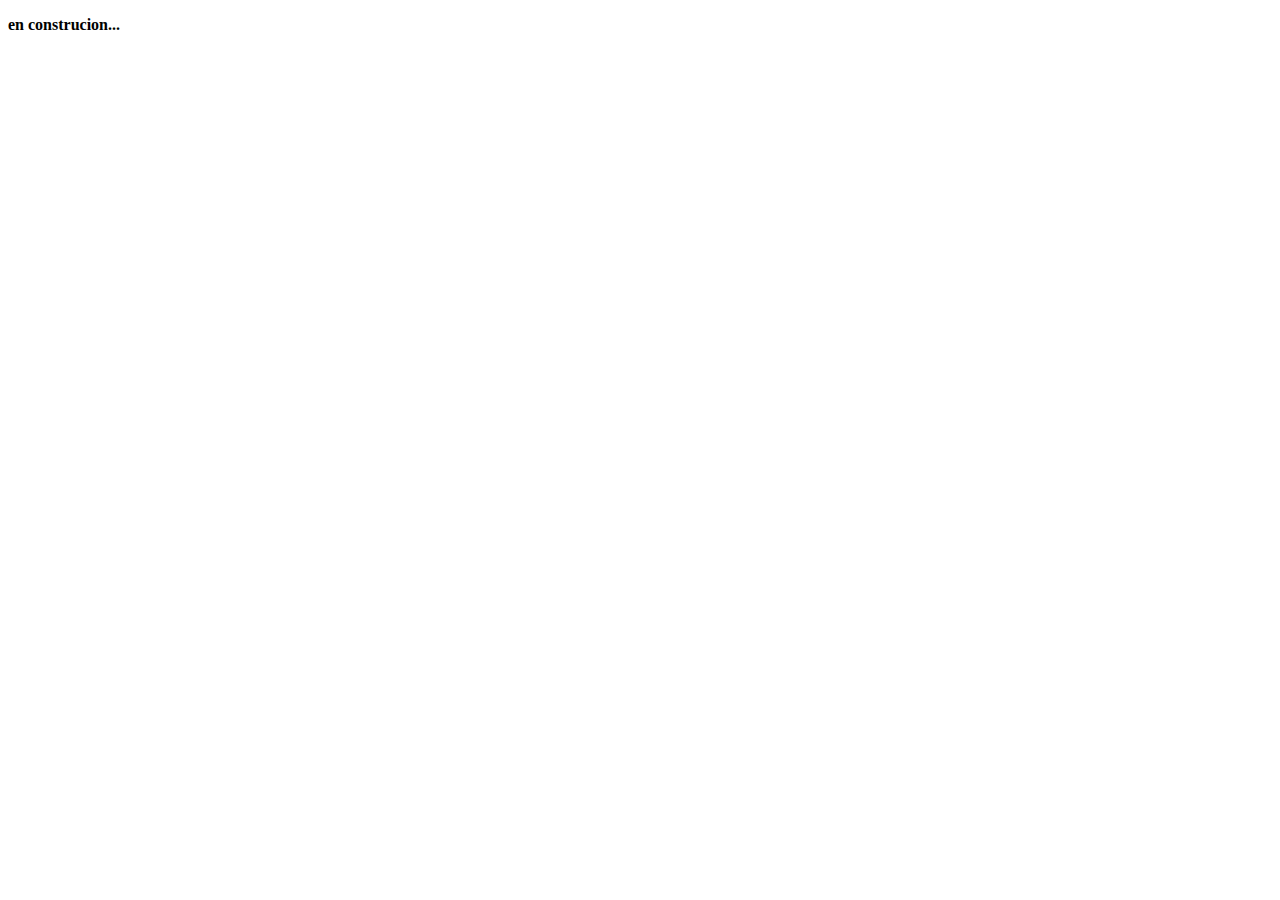
==== enConstruccion.html @ 9d7efbf0 "Add files via upload" ====
<!DOCTYPE html>
<html lang="en">
<head>
    <meta charset="UTF-8">
    <meta name="viewport" content="width=device-width, initial-scale=1.0">
    <title>Document</title>
</head>
<body>
    <div>
        <p><strong>en construcion...</strong></p>
    </div>
    
</body>
</html>
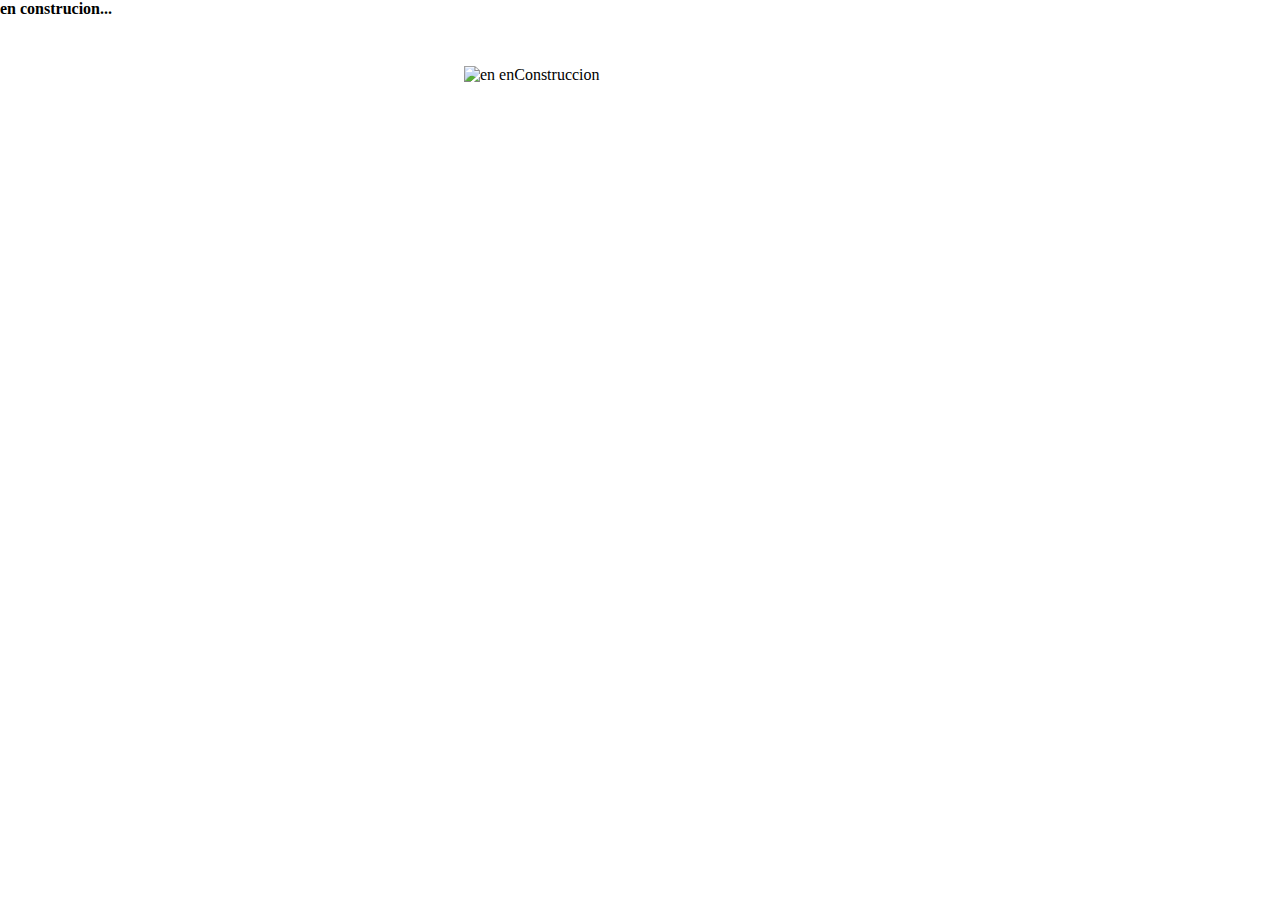
==== commit f936d5b4: "Add files via upload" ====
--- a/enConstruccion.html
+++ b/enConstruccion.html
@@ -3,12 +3,16 @@
 <head>
     <meta charset="UTF-8">
     <meta name="viewport" content="width=device-width, initial-scale=1.0">
-    <title>Document</title>
+    <title>Sitio en Construccion</title>
+    <link rel="stylesheet" href="style.css">
+    <script defer src="appBanner.js"></script>
 </head>
-<body>
+<body id="enConstrucion1">
     <div>
         <p><strong>en construcion...</strong></p>
     </div>
-    
+    <section >
+        <img src="../bannerEmpanadas/sitioEnConstruccion.jpg" alt="en enConstruccion">
+    </section>
 </body>
 </html>--- a/style.css
+++ b/style.css
@@ -0,0 +1,292 @@
+
+  @import url('https://fonts.googleapis.com/css2?family=Black+Ops+One&family=Oswald:wght@400;500&display=swap');
+*{
+    padding: 0;
+    margin: 0;
+    box-sizing: border-box;    
+}  
+    .banner{
+            font-family: 'Osvald','Courier New', Courier, monospace;
+            margin-top: 7rem;
+            width: 100%;
+            height:30rem;
+            animation: banner 15s infinite linear alternate;
+            background-size: 100% 100%;
+            background-position: center center;
+            position: relative;
+            display: flex;
+            justify-content: center;
+            align-items: center;    
+            margin-top: 0;
+}
+@keyframes banner{
+    0%, 20%{
+            background-image: url(../bannerEmpanadas/empanadas1.jpg);
+    }
+    25%, 45%{
+            background-image: url(../bannerEmpanadas/empanadas2.jpg);
+    }
+    50%, 75%{
+            background-image: url(../bannerEmpanadas/empanadas3.jpg);
+    }
+    80%, 100%{
+            background-image: url(../bannerEmpanadas/empanadas4.jpg);
+    }
+}
+.capa{
+    width: 100%;
+    height: 100%;
+    position: absolute;
+    top:0;
+    left:0;
+    background-color: rgba(0,0,0,.2);        
+}
+.info{
+    z-index: 1;
+    width:100%;
+    max-width: 53%;
+    text-align: center;
+}
+.info h1{
+    color: #fff;
+    font-size: 45px;
+    margin-bottom: 20px;
+    letter-spacing: 2px;
+}
+.info p{
+    color: #c7c7c7;
+    line-height: 1.7;
+    margin-bottom: 30px;    
+}
+.info a{
+    background-color: #3088e0;
+    padding: 16px 36px;   
+    border-radius: 1.5rem;
+    text-decoration: none;
+    color: #fff;
+    display: inline-block;
+}
+#foo{
+    position:relative;
+    top: 0;
+    left: 0;
+    display: flex;
+    flex-direction: row;
+    justify-content:space-around ;
+    height: 2rem;
+    padding-top: .5rem;
+    align-items:flex-start;
+    max-width: 100%;
+    flex-basis: 100%;
+    background-color: #c7c7c7;
+}
+.iconos{
+    text-decoration: none;
+    display: flex;
+    flex-direction: row;
+    justify-content: space-evenly;
+    width: 7rem;
+    font-size: 1rem;
+    
+}
+.fa-youtube{
+    color: red;
+}
+.fa-instagram{
+    color:darkorchid;
+}
+.fa-facebook{
+    color: blue;
+}
+.fa-github-alt{
+    color:black;
+}
+/* /////////////////////////// */
+@media (max-width:600px){
+.info h1{
+         max-width: 600px;
+         margin-top: 2rem;
+         margin-left: -5rem;
+         font-size: 1.9rem;          
+ }    
+ .info p{
+         margin-top: 18rem; 
+         margin-left: -5rem;
+         color:white; 
+        }
+ .info a{            
+         display: inline-block;
+         margin-left: -5rem;
+        }         
+  
+}
+@media (max-width:432px){
+    .info{        
+         margin-top: -10rem;       
+    }
+    .info h1{
+           margin-top: 7rem;
+           margin-left: -.5rem;
+           font-size: 1.9rem;          
+    }
+
+    .info p{
+        width: 250px;
+        margin-top: 10rem; 
+        margin-left: -0.5rem;
+         color:white; 
+        } 
+        .info a{            
+            display: inline-block;
+            margin:auto;
+        }
+        #foo{            
+            top:300px;
+            margin-bottom:0;            
+        }    
+        #foo p{
+            padding: 2px;
+            font-size: 9px;
+            font-weight: bolder;
+        }
+}
+/*////////////landing Page /////////////////*/
+.grid-layout{
+    display: grid;
+    grid-template-columns: 50% 50%;
+    grid-template-rows:15% 35% 20% auto;
+    width: 99vw;
+    height: 97vh;
+    margin: 1rem auto;
+    padding: 1rem;    
+    justify-content: stretch;        
+}
+.uno{
+      text-align: center;
+      font-size: 3.8rem;
+      font-family: 'Osvald','Courier New', Courier, monospace;
+      font-weight: bolder;
+      padding: .5rem;
+      background-color: #3088e0;
+      border-radius: 1.5rem;
+      box-shadow: .5rem .5rem 1.9rem #3088e0;
+      text-align: center;
+      margin: .8rem;
+      width: 45rem;
+}
+.dos{
+    grid-row: span 4;    
+}
+.dos img{
+    width: 95%;
+    height: 97%;
+    border-radius: 2rem;
+
+    margin: .6rem .9rem;
+}
+.tres{    
+    grid-row: span 1;
+    
+}
+.tres ul {
+    list-style: none;        
+}
+.tres ul li p{
+    font-size: 1.7rem;
+    font-family: 'Osvald','Courier New', Courier, monospace;
+    text-align: justify;
+    font-weight: bolder;
+    margin: .5rem 9rem;
+    padding: .5rem;    
+    line-height: 2rem;
+}
+.tres ul li p i{
+    color: green;
+    padding: .5rem;
+}
+.cuatro p {
+    font-weight: bolder;
+    text-align: center;
+    font-size: 1rem;
+    text-align: justify;
+    font-family: 'Osvald','Courier New', Courier, monospace;
+    margin: 0 .5rem;
+}
+.cuatro {
+    display:flex;
+    margin: 1.5rem 5rem;    
+}
+.cuatro .fa-fade{
+    color :yellow;           
+}
+/*/////////////Comienzo input submit/enviar ////////*/
+.cinco{
+    border-radius: 2rem;
+    text-align: center;
+    padding: 1rem ;
+    height: 4.9rem;
+}
+.input-field{
+    position :relative;
+}
+.input-field input{
+    width: 14rem;
+    height: 3rem;
+    border-radius: .5rem;
+    font-size: 2rem;
+    padding: 0 .5rem;
+    border:.1rem solid black;
+    background: transparent;
+    color:black;
+    outline: none;
+}
+.input-field label{
+    position: absolute;
+    top: 45%;
+    left: 17rem;
+    transform: translateY(-50%);
+    color: black;
+    font-size: 1.2rem;
+    pointer-events: none;
+    transition: .3s;
+}
+input:focus ~ label{
+    top:0;
+    left: 17rem;
+    font-size: 1rem;
+    padding: 0 2px;
+    background-color: #fff;
+}
+.cinco .btnEnviar{
+    color:red;
+    margin: .5rem auto;
+    padding: 0 auto;
+    width: 8rem;
+}
+.cinco .linkContruccion a{
+    text-decoration: none;
+    padding: .5rem 2rem ;
+    outline: .1rem solid black;
+    font-size: 2rem;
+    color: black;
+    border-radius: .5rem;
+    
+}
+.cinco .linkContruccion{
+    margin: 1.1rem auto;   
+}
+#enConstrucion1 section{
+    margin: 3rem 29rem;    
+}
+#enConstrucion1 section img{
+      width: 40rem;
+      height: 80vh;
+}
+/*/////////////FIN input submit/enviar ////////*/
+.seis{
+    outline:2px solid red ;
+    grid-column: span 2;
+}
+
+
+
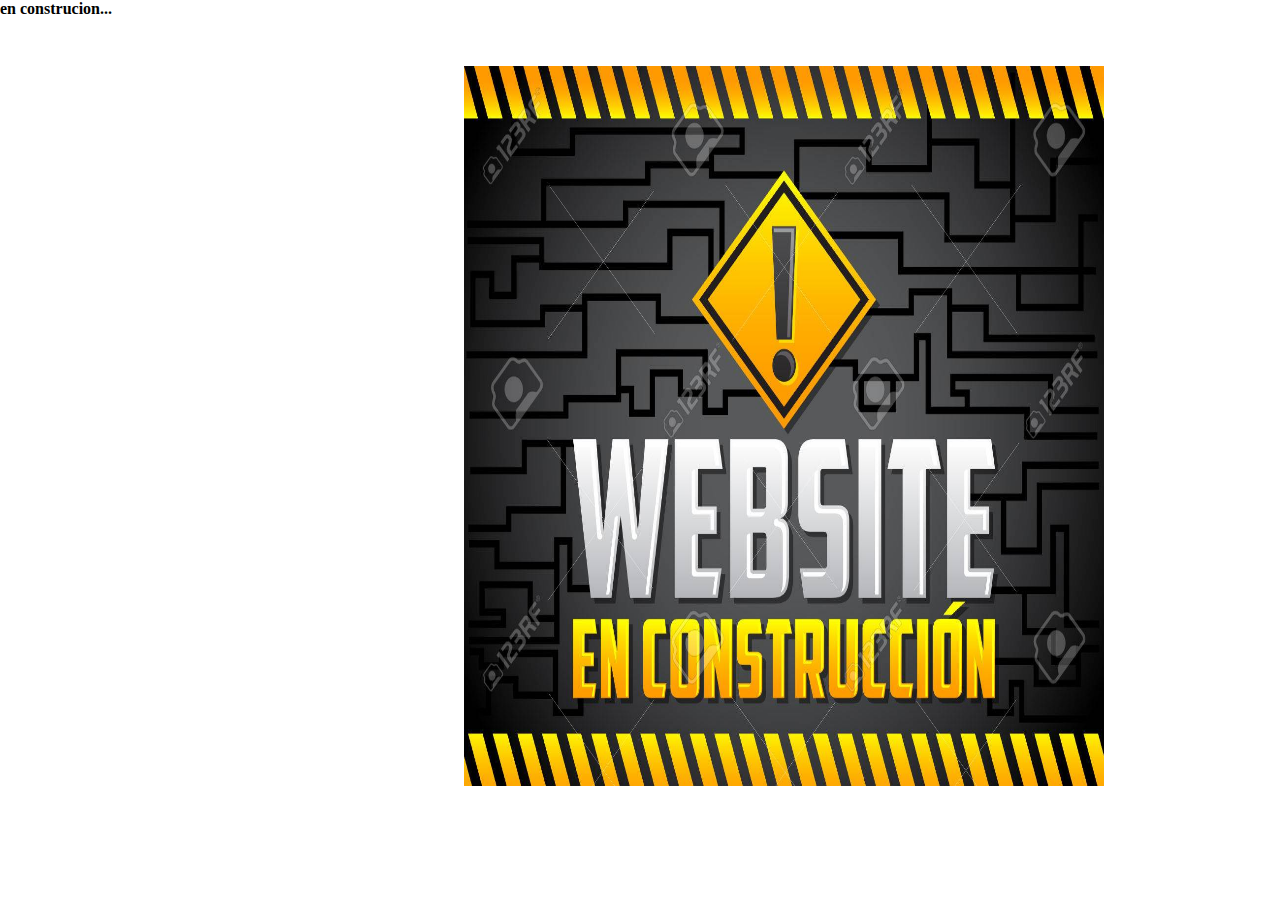
==== commit 0bd1b266: "Update enConstruccion.html" ====
--- a/enConstruccion.html
+++ b/enConstruccion.html
@@ -12,7 +12,7 @@
         <p><strong>en construcion...</strong></p>
     </div>
     <section >
-        <img src="../bannerEmpanadas/sitioEnConstruccion.jpg" alt="en enConstruccion">
+        <img src="sitioEnConstruccion.jpg" alt="en enConstruccion">
     </section>
 </body>
-</html>+</html>
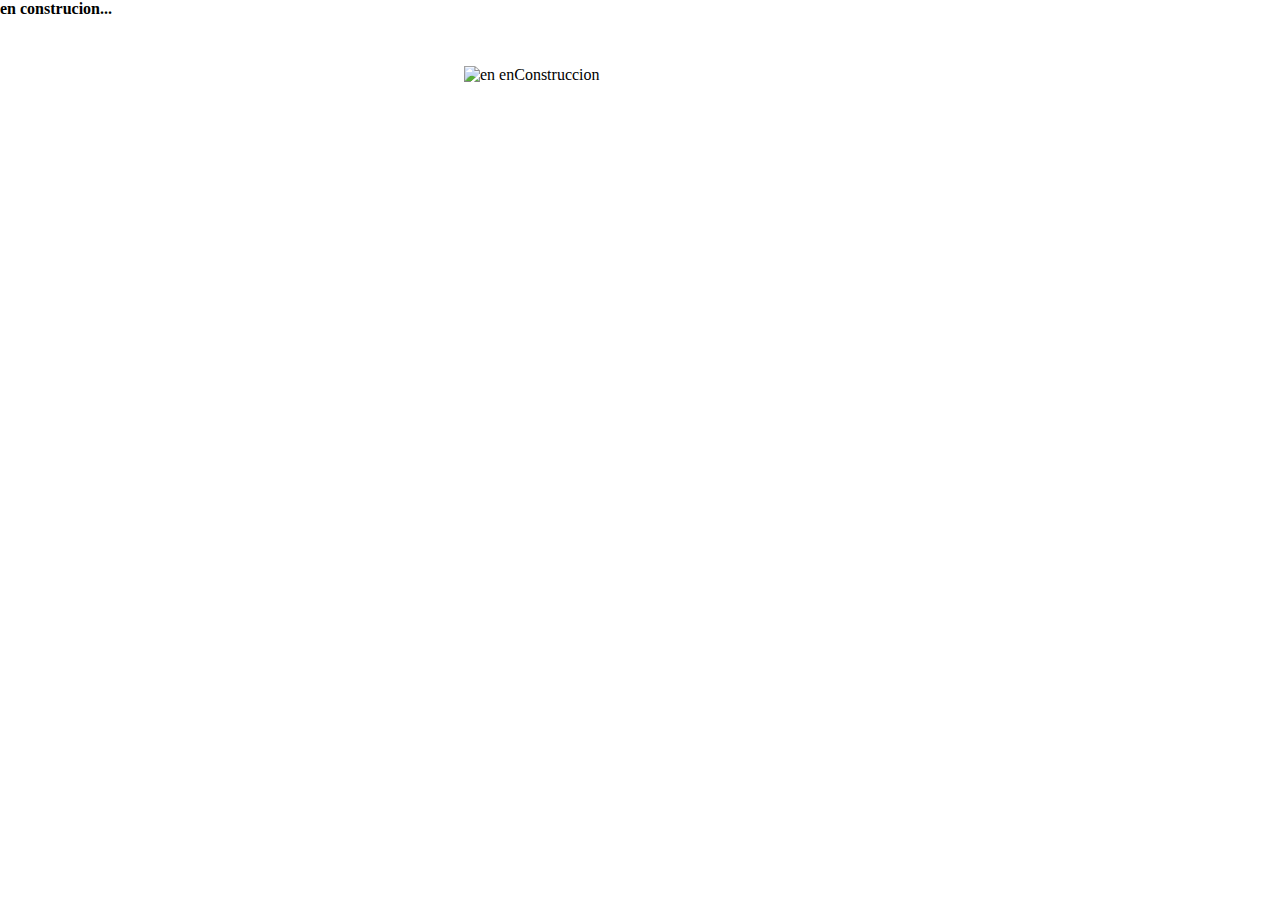
==== commit 134d8103: "Add files via upload" ====
--- a/enConstruccion.html
+++ b/enConstruccion.html
@@ -12,7 +12,7 @@
         <p><strong>en construcion...</strong></p>
     </div>
     <section >
-        <img src="sitioEnConstruccion.jpg" alt="en enConstruccion">
+        <img src="../bannerEmpanadas/sitioEnConstruccion.jpg" alt="en enConstruccion">
     </section>
 </body>
-</html>
+</html>--- a/style.css
+++ b/style.css
@@ -21,16 +21,16 @@
 }
 @keyframes banner{
     0%, 20%{
-            background-image: url(../bannerEmpanadas/empanadas1.jpg);
+            background-image: url(empanadas1.jpg);
     }
     25%, 45%{
-            background-image: url(../bannerEmpanadas/empanadas2.jpg);
+            background-image: url(empanadas2.jpg);
     }
     50%, 75%{
-            background-image: url(../bannerEmpanadas/empanadas3.jpg);
+            background-image: url(empanadas3.jpg);
     }
     80%, 100%{
-            background-image: url(../bannerEmpanadas/empanadas4.jpg);
+            background-image: url(empanadas4.jpg);
     }
 }
 .capa{
@@ -78,7 +78,7 @@
     align-items:flex-start;
     max-width: 100%;
     flex-basis: 100%;
-    background-color: #c7c7c7;
+    background-color: #3088e0;
 }
 .iconos{
     text-decoration: none;
@@ -86,8 +86,7 @@
     flex-direction: row;
     justify-content: space-evenly;
     width: 7rem;
-    font-size: 1rem;
-    
+    font-size: 1rem;    
 }
 .fa-youtube{
     color: red;
@@ -101,92 +100,112 @@
 .fa-github-alt{
     color:black;
 }
-/* /////////////////////////// */
+/* /////////index.html////////////////// */
 @media (max-width:600px){
-.info h1{
-         max-width: 600px;
-         margin-top: 2rem;
-         margin-left: -5rem;
-         font-size: 1.9rem;          
- }    
- .info p{
-         margin-top: 18rem; 
-         margin-left: -5rem;
-         color:white; 
-        }
- .info a{            
-         display: inline-block;
-         margin-left: -5rem;
-        }         
-  
-}
-@media (max-width:432px){
-    .info{        
-         margin-top: -10rem;       
+    .capa{
+        width: 100%;
+        height: 100%;
+        position: absolute;
+        top:0;
+        left:0;
+        background-color: rgba(0,0,0,.2);        
+    }
+    .info{
+        z-index: 1;
+        width:100%;
+        max-width: 53%;
+        text-align: center;        
+        margin-top: -5rem;
+        height: 20rem;
     }
     .info h1{
-           margin-top: 7rem;
-           margin-left: -.5rem;
-           font-size: 1.9rem;          
+        color: #fff;
+        font-size: 2rem;
+        letter-spacing: 2px;
+        
+    }
+    .info p{
+        color: #c7c7c7;
+        line-height: 1.7;         
+    }
+    .info a{
+        background-color: #3088e0;
+        padding: 16px 36px;   
+        margin-top: 3rem;
+        border-radius: 1.5rem;
+        text-decoration: none;
+        color: #fff;
+        display: inline-block;        
+    }
+    #foo{
+        position:relative;
+        top: 0;
+        left: 0;
+        display: flex;
+        flex-direction: row;
+        justify-content:space-around ;
+        height: 2rem;
+        padding-top: .5rem;
+        align-items:flex-start;
+        max-width: 100%;
+        flex-basis: 100%;
+        background-color: #3088e0;
+    }
+    .iconos{
+        text-decoration: none;
+        display: flex;
+        flex-direction: row;
+        justify-content: space-evenly;
+        width: 7rem;
+        font-size: 1rem;    
+    }
+    .fa-youtube{
+        color: red;
+    }
+    .fa-instagram{
+        color:darkorchid;
+    }
+    .fa-facebook{
+        color: blue;
+    }
+    .fa-github-alt{
+        color:black;
     }
 
-    .info p{
-        width: 250px;
-        margin-top: 10rem; 
-        margin-left: -0.5rem;
-         color:white; 
-        } 
-        .info a{            
-            display: inline-block;
-            margin:auto;
-        }
-        #foo{            
-            top:300px;
-            margin-bottom:0;            
-        }    
-        #foo p{
-            padding: 2px;
-            font-size: 9px;
-            font-weight: bolder;
-        }
-}
 /*////////////landing Page /////////////////*/
 .grid-layout{
     display: grid;
     grid-template-columns: 50% 50%;
-    grid-template-rows:15% 35% 20% auto;
+    grid-template-rows:15% 35% 20% 13% 2rem 2rem;
     width: 99vw;
     height: 97vh;
-    margin: 1rem auto;
-    padding: 1rem;    
-    justify-content: stretch;        
+    margin: 0 auto;
+    padding: 1rem;        
 }
 .uno{
-      text-align: center;
-      font-size: 3.8rem;
-      font-family: 'Osvald','Courier New', Courier, monospace;
-      font-weight: bolder;
-      padding: .5rem;
-      background-color: #3088e0;
-      border-radius: 1.5rem;
-      box-shadow: .5rem .5rem 1.9rem #3088e0;
-      text-align: center;
-      margin: .8rem;
-      width: 45rem;
+    text-align: center;
+    font-size: 1.5rem;
+    font-family: 'Osvald','Courier New', Courier, monospace;
+    font-weight: bolder;
+    padding: .5rem;
+    background-color: #3088e0;
+    border-radius: 1.5rem;
+    box-shadow: .5rem .5rem 1.9rem #3088e0;
+    text-align: center;
+    margin: .8rem;
+    width: 45rem;    
 }
 .dos{
-    grid-row: span 4;    
+    grid-row: span 7;    
 }
 .dos img{
-    width: 95%;
-    height: 97%;
+    width: 100%;
+    height: 96.2%;
     border-radius: 2rem;
-
-    margin: .6rem .9rem;
+    margin: .6rem .2rem;
 }
 .tres{    
-    grid-row: span 1;
-    
+    grid-row: span 1;    
 }
 .tres ul {
     list-style: none;        
@@ -224,7 +243,7 @@
     border-radius: 2rem;
     text-align: center;
     padding: 1rem ;
-    height: 4.9rem;
+    height: 8.3rem;      
 }
 .input-field{
     position :relative;
@@ -242,7 +261,7 @@
 }
 .input-field label{
     position: absolute;
-    top: 45%;
+    top: 28%;
     left: 17rem;
     transform: translateY(-50%);
     color: black;
@@ -251,15 +270,14 @@
     transition: .3s;
 }
 input:focus ~ label{
-    top:0;
+    top:.6rem;
     left: 17rem;
     font-size: 1rem;
     padding: 0 2px;
     background-color: #fff;
-}
+} 
 .cinco .btnEnviar{
-    color:red;
-    margin: .5rem auto;
+    margin: 2.5rem auto;
     padding: 0 auto;
     width: 8rem;
 }
@@ -269,8 +287,7 @@
     outline: .1rem solid black;
     font-size: 2rem;
     color: black;
-    border-radius: .5rem;
-    
+    border-radius: .5rem;    
 }
 .cinco .linkContruccion{
     margin: 1.1rem auto;   
@@ -283,10 +300,89 @@
       height: 80vh;
 }
 /*/////////////FIN input submit/enviar ////////*/
-.seis{
-    outline:2px solid red ;
-    grid-column: span 2;
+/*footer*/
+#fooLP{
+    background-color: #3088e0;
+    border-radius: .5rem;
+    display: flex;
+    flex-direction: row;
+    justify-content: space-around;
+    margin: -2.7rem .5rem;
+    font-family: 'Osvald','Courier New', Courier, monospace;
+    padding: .5rem;
+}
+}
+/*fin footer*/
+/*landingPage.html*/
+@media (max-width:600px){
+        .grid-layout{
+                grid-template-columns: 100%;
+                grid-template-rows:15% 20% 15% 13% 2rem 2rem;                       
+        }
+        .uno{
+                font-size:1.8rem ;
+                padding: .9rem ;
+                width: 34.5rem;                
+        } 
+        .tres{    
+                margin: 0 -2.5rem;          
+        }
+                
+        .cuatro p{
+                    text-align: justify;               
+                    margin: 0 -1.5rem;        
+                    width: 30rem;                                            
+        }
+        .cuatro {                
+                    width: 34rem;
+                    margin: 2rem .2rem;                         
+        }
+        .cuatro .fa-fade{
+                margin:0 2rem;
+                color :yellow;           
+        }
+            /*/////////////Comienzo input submit/enviar ////////*/
+        .input-field label{
+                left: 12rem;       
+        }
+            input:focus ~ label{
+                top:.6rem;
+                left: 11rem;       
+        } 
+        /*footer*/
+        #fooLP{
+            font-family: 'Osvald','Courier New', Courier, monospace;
+            margin: 28.5rem auto;
+        }
+        /*fin footer*/
 }
 
-
-
+ /*Pagina en construccion*/
+ .cinco .linkContruccion a{
+    text-decoration: none;
+    padding: .5rem 2rem ;
+    outline: .1rem solid black;
+    font-size: 2rem;
+    color: black;
+    border-radius: .5rem;    
+}
+.cinco .linkContruccion{
+    margin: 1.1rem auto;   
+}
+#enConstrucion1 section{
+margin: 3rem 29rem;    
+}
+#enConstrucion1 section img{
+    width: 40rem;
+    height: 80vh;
+   }
+@media (max-width:600px){
+    /*Pagina en construccion*/
+#enConstrucion1 section{
+margin: 3rem 2rem;    
+}
+#enConstrucion1 section img{
+    width: 100%;
+    height: 80vh;
+   }
+}   
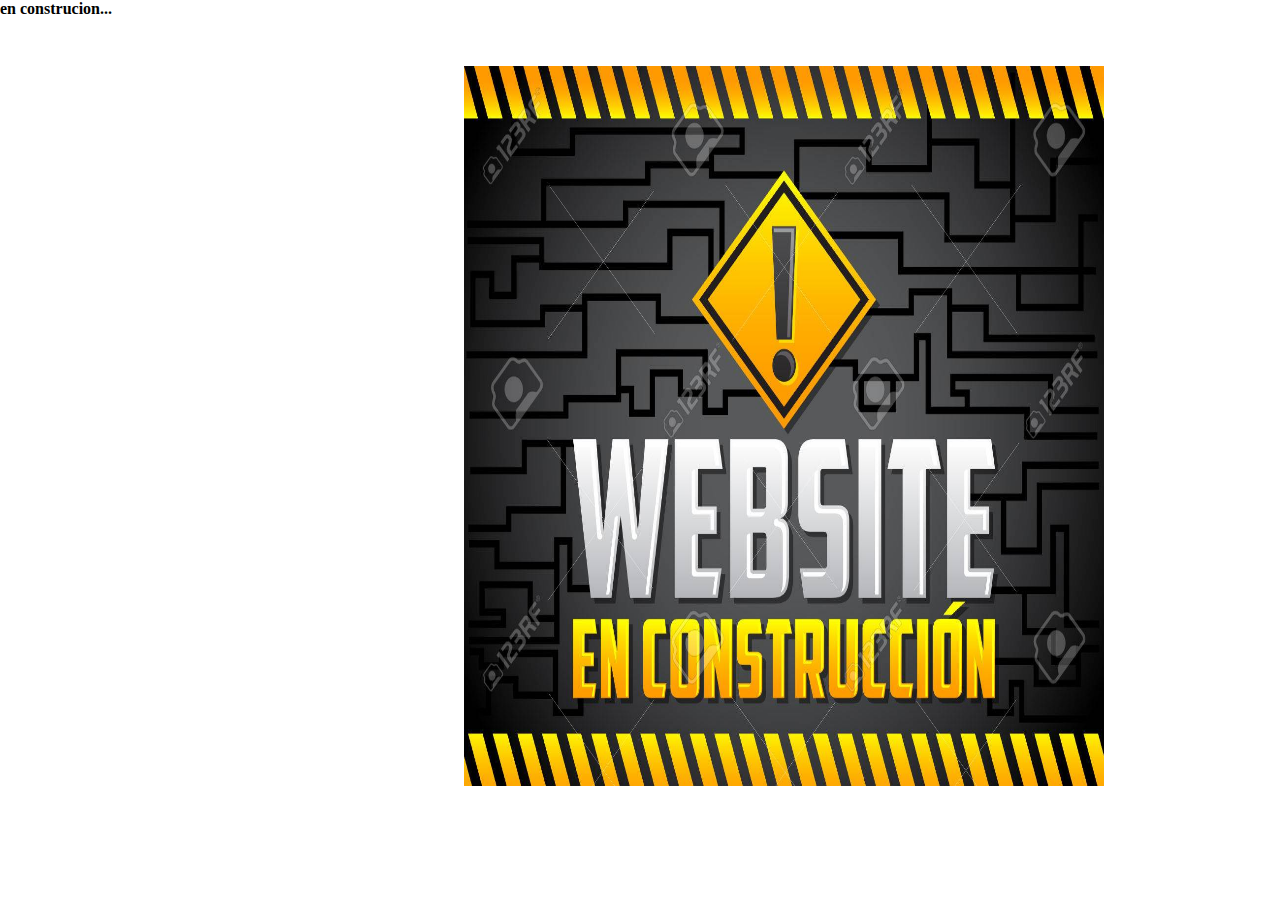
==== commit f3ad77cd: "Update enConstruccion.html" ====
--- a/enConstruccion.html
+++ b/enConstruccion.html
@@ -12,7 +12,7 @@
         <p><strong>en construcion...</strong></p>
     </div>
     <section >
-        <img src="../bannerEmpanadas/sitioEnConstruccion.jpg" alt="en enConstruccion">
+        <img src="sitioEnConstruccion.jpg" alt="en enConstruccion">
     </section>
 </body>
-</html>+</html>
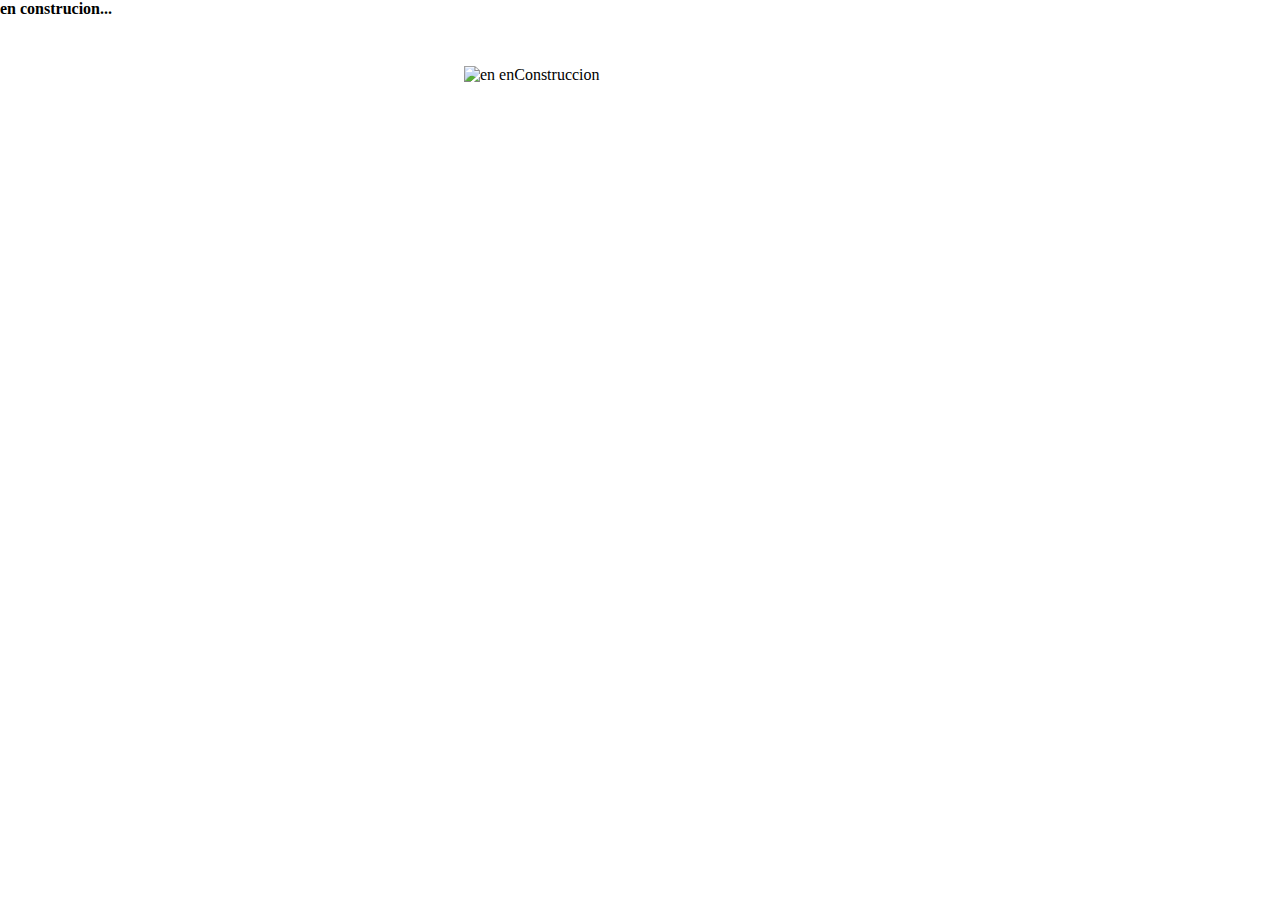
==== commit 5d753bdf: "Add files via upload" ====
--- a/enConstruccion.html
+++ b/enConstruccion.html
@@ -12,7 +12,7 @@
         <p><strong>en construcion...</strong></p>
     </div>
     <section >
-        <img src="sitioEnConstruccion.jpg" alt="en enConstruccion">
+        <img src="../bannerEmpanadas/sitioEnConstruccion.jpg" alt="en enConstruccion">
     </section>
 </body>
-</html>
+</html>--- a/style.css
+++ b/style.css
@@ -8,9 +8,9 @@
     .banner{
             font-family: 'Osvald','Courier New', Courier, monospace;
             margin-top: 7rem;
-            width: 100%;
-            height:30rem;
-            animation: banner 15s infinite linear alternate;
+            width: 100%;            
+            height:44rem;
+            animation: banner 10s infinite linear alternate;
             background-size: 100% 100%;
             background-position: center center;
             position: relative;
@@ -21,16 +21,16 @@
 }
 @keyframes banner{
     0%, 20%{
-            background-image: url(empanadas1.jpg);
+            background-image: url(../bannerEmpanadas/empanadas1.jpg);
     }
     25%, 45%{
-            background-image: url(empanadas2.jpg);
+            background-image: url(../bannerEmpanadas/empanadas2.jpg);
     }
     50%, 75%{
-            background-image: url(empanadas3.jpg);
+            background-image: url(../bannerEmpanadas/empanadas3.jpg);
     }
     80%, 100%{
-            background-image: url(empanadas4.jpg);
+            background-image: url(../bannerEmpanadas/empanadas4.jpg);
     }
 }
 .capa{
@@ -39,7 +39,7 @@
     position: absolute;
     top:0;
     left:0;
-    background-color: rgba(0,0,0,.2);        
+    background-color: rgba(0,0,0,.1);        
 }
 .info{
     z-index: 1;
@@ -126,7 +126,8 @@
     }
     .info p{
         color: #c7c7c7;
-        line-height: 1.7;         
+        line-height: 1.7; 
+        
     }
     .info a{
         background-color: #3088e0;
@@ -171,8 +172,9 @@
     .fa-github-alt{
         color:black;
     }
+}
+/*////////////landing Page /////////////////*/
 
-/*////////////landing Page /////////////////*/
 .grid-layout{
     display: grid;
     grid-template-columns: 50% 50%;
@@ -181,14 +183,15 @@
     height: 97vh;
     margin: 0 auto;
     padding: 1rem;        
+    
 }
 .uno{
     text-align: center;
     font-size: 1.5rem;
     font-family: 'Osvald','Courier New', Courier, monospace;
     font-weight: bolder;
-    padding: .5rem;
-    background-color: #3088e0;
+    padding: 1.5rem;
+    background-color: #3088e0;    
     border-radius: 1.5rem;
     box-shadow: .5rem .5rem 1.9rem #3088e0;
     text-align: center;
@@ -205,7 +208,8 @@
     margin: .6rem .2rem;
 }
 .tres{    
-    grid-row: span 1;    
+    grid-row: span 1;
+    
 }
 .tres ul {
     list-style: none;        
@@ -300,49 +304,49 @@
       height: 80vh;
 }
 /*/////////////FIN input submit/enviar ////////*/
-/*footer*/
 #fooLP{
     background-color: #3088e0;
     border-radius: .5rem;
     display: flex;
     flex-direction: row;
     justify-content: space-around;
-    margin: -2.7rem .5rem;
+    margin: -1.7rem .5rem;
     font-family: 'Osvald','Courier New', Courier, monospace;
     padding: .5rem;
-}
-}
-/*fin footer*/
+    }
+
 /*landingPage.html*/
 @media (max-width:600px){
-        .grid-layout{
+.grid-layout{
                 grid-template-columns: 100%;
                 grid-template-rows:15% 20% 15% 13% 2rem 2rem;                       
         }
-        .uno{
-                font-size:1.8rem ;
-                padding: .9rem ;
-                width: 34.5rem;                
+.uno{
+                font-size:1.9rem ;
+                padding: 1.7rem ;
+                width: 35rem;                
+                margin:0;
         } 
-        .tres{    
-                margin: 0 -2.5rem;          
+.tres{    
+                margin: 4rem -.5rem;          
+                width: 38.2rem;
         }
                 
-        .cuatro p{
+.cuatro p{
                     text-align: justify;               
                     margin: 0 -1.5rem;        
                     width: 30rem;                                            
         }
-        .cuatro {                
+.cuatro {                
                     width: 34rem;
                     margin: 2rem .2rem;                         
         }
-        .cuatro .fa-fade{
+.cuatro .fa-fade{
                 margin:0 2rem;
                 color :yellow;           
         }
             /*/////////////Comienzo input submit/enviar ////////*/
-        .input-field label{
+.input-field label{
                 left: 12rem;       
         }
             input:focus ~ label{
@@ -350,7 +354,7 @@
                 left: 11rem;       
         } 
         /*footer*/
-        #fooLP{
+#fooLP{
             font-family: 'Osvald','Courier New', Courier, monospace;
             margin: 28.5rem auto;
         }
@@ -376,8 +380,8 @@
     width: 40rem;
     height: 80vh;
    }
-@media (max-width:600px){
-    /*Pagina en construccion*/
+/*Pagina en construccion*/
+   @media (max-width:600px){
 #enConstrucion1 section{
 margin: 3rem 2rem;    
 }
@@ -386,3 +390,132 @@
     height: 80vh;
    }
 }   
+/*//////////// 432 pxlanding Page /////////////////*/
+@media (max-width:432px){
+    .grid-layout{
+            display: grid;
+            grid-template-columns: 100vw;
+            grid-template-rows:12% 20% 15% 13% 2rem 2rem;                       
+            width: 99vw;
+            height: 97vh;
+            margin: 0 auto;
+            padding: 1rem;            
+        }
+    .uno{text-align: center;
+            font-size: 1.5rem;
+            font-family: 'Osvald','Courier New', Courier, monospace;
+            font-weight: bolder;
+            padding: 0 -1rem;
+            margin: .1rem;
+            width: 25.2rem;    
+        }
+        .dos{
+            grid-row: span 7;                
+        }
+        .dos img{
+            width: 92.5%;            
+        }
+        .tres{    
+            grid-row: span 1;                        
+            margin: 0 -7rem;
+        }
+        .tres ul {
+            list-style: none;        
+        }
+        .tres ul li p{
+            margin: .5rem 9rem;              
+        }
+.cuatro p {
+            text-align: justify;
+            margin: 0 -.2rem;
+            width: 22rem;            
+        }
+        .cuatro {
+            display:flex;
+            margin: 1.5rem -1rem;                
+        }
+        .cuatro .fa-fade{
+            color :yellow;  
+            margin: 0 1rem;
+        }
+        /*/////////////Comienzo input submit/enviar ////////*/
+        .cinco{
+            border-radius: 2rem;
+            text-align: center;
+            padding: 1rem -4rem ;
+            height: 8.3rem;      
+        }
+        .input-field{
+            position :relative;  
+            width: 19rem; 
+            margin: 0 3rem;      
+        }
+        .input-field input{
+            width: 14rem;
+            height: 3rem;
+            border-radius: .5rem;
+            font-size: 2rem;
+            padding: 0 -7rem;            
+            background: transparent;
+            color:black;
+            outline: none;
+           
+        }
+        .input-field label{
+            position: absolute;
+            top: 27%;
+            left: 8rem;
+            transform: translateY(-50%);
+            
+            font-size: 1.2rem;
+            pointer-events: none;
+            transition: .3s;
+            margin:  0 -5rem;        
+        }
+        input:focus ~ label{
+            top:.6rem;
+            left: 17rem;
+            font-size: 1rem;
+            padding: 0 2px;
+            background-color: white;
+        } 
+        .cinco .btnEnviar{
+            margin: 2.5rem auto;
+            padding: 0 auto;
+            width: 8rem;
+        }
+        .cinco .linkContruccion a{
+            text-decoration: none;
+            padding: .5rem 2rem ;
+            outline: .1rem solid black;
+            font-size: 2rem;
+            color: black;
+            border-radius: .5rem;    
+        }
+        .cinco .linkContruccion{
+            margin: 1.1rem auto;   
+        }
+        #enConstrucion1 section{
+            margin: 3rem 29rem;    
+        }
+        #enConstrucion1 section img{
+              width: 40rem;
+              height: 80vh;
+        }
+        /*/////////////FIN input submit/enviar ////////*/
+        #fooLP{
+            background-color:#3088e0;
+            border-radius: .5rem;
+            display: flex;
+            flex-direction: row;
+            justify-content: space-around;
+            margin: 17.7rem .5rem;
+            font-family: 'Osvald','Courier New', Courier, monospace;
+            padding: .5rem;
+            }
+        
+        
+        /*fin footer*/
+        /* fin 432px landingPage.html*/
+        }
+    